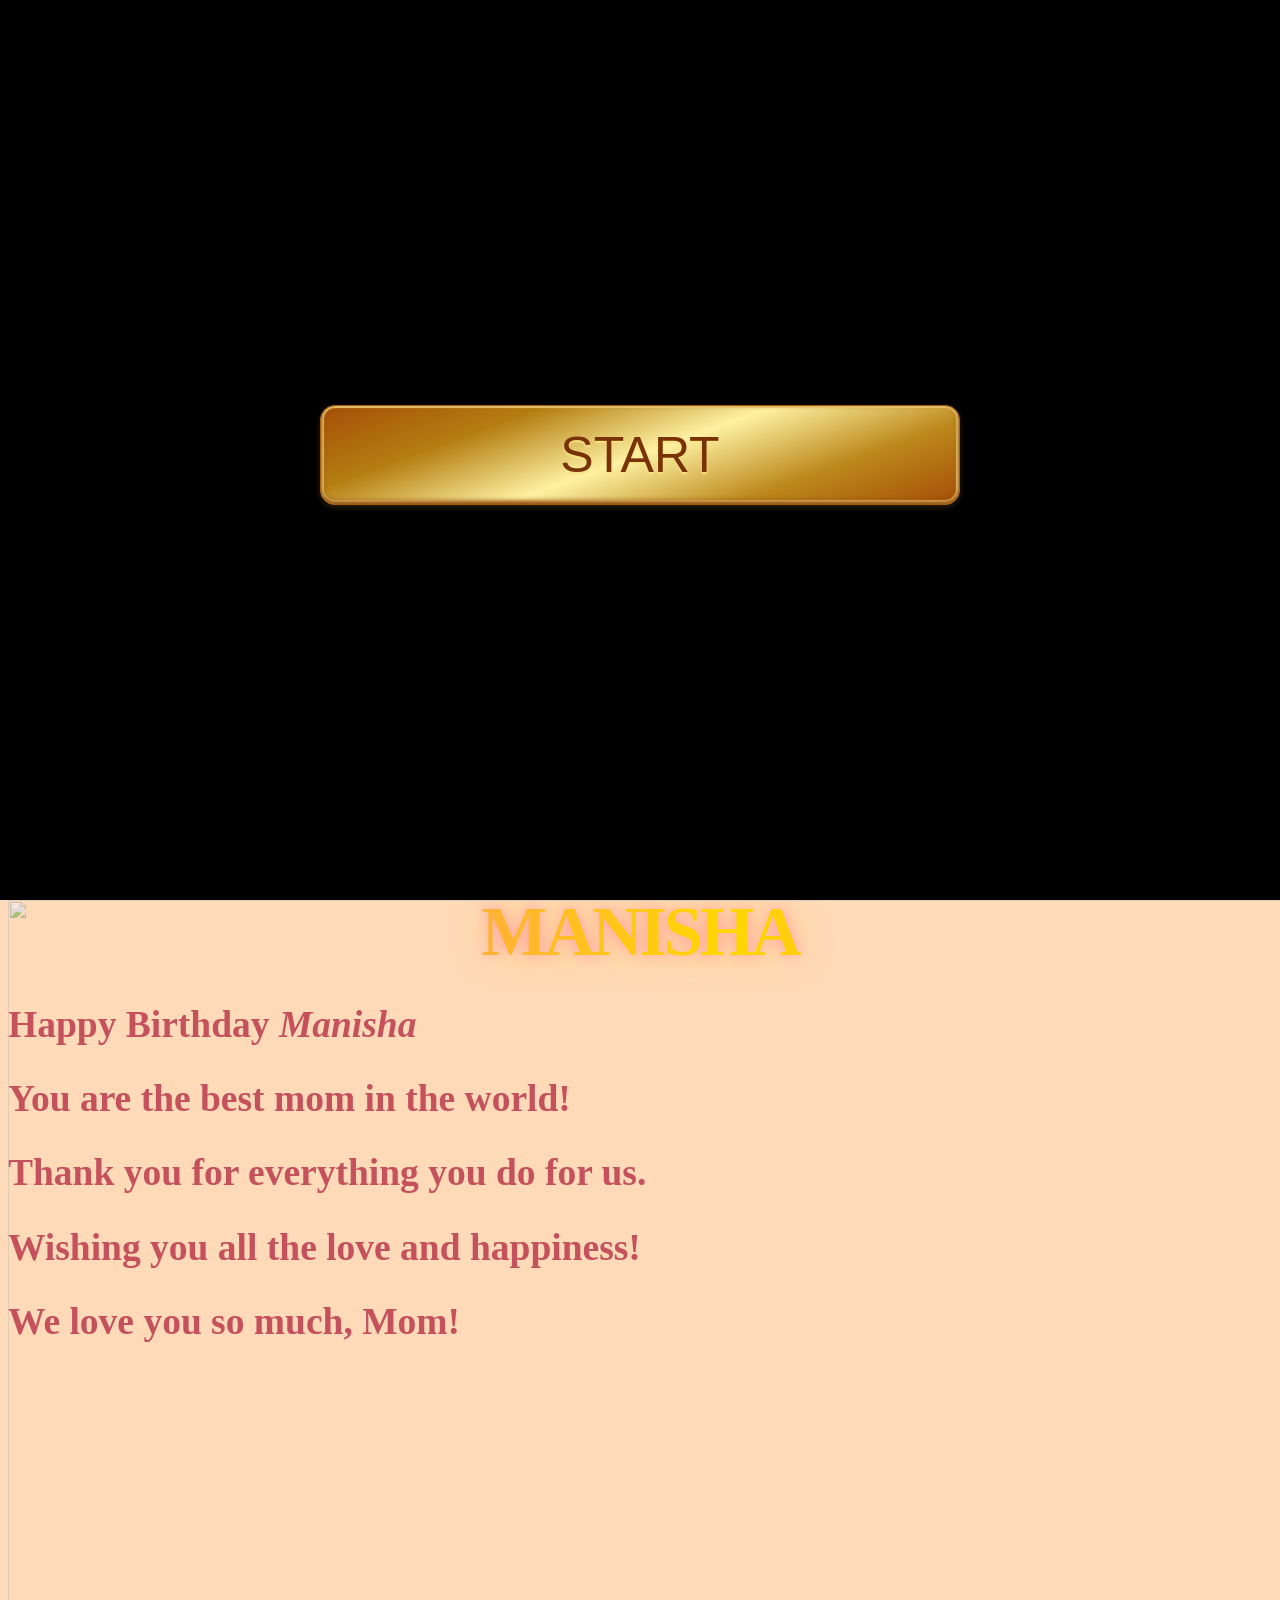
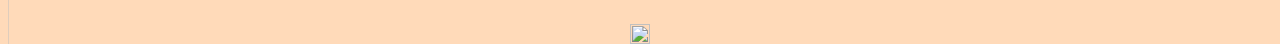
==== index.html @ 6eb43de9 "Add floating hearts, fireworks burst, and sparkle name effect - Replaced golden snowflakes with colo" ====
<html>

<head>
    <title>Happy Birthday Manisha!</title>
    <meta charset="utf-8">
    <meta name="viewport" content="width=device-width, initial-scale=1.0">
    <link rel="stylesheet" href="css/bootstrap.min.css">
    <link rel="stylesheet" href="style.css">
</head>

<body>
    <div class="hearts-bg" id="hearts-bg"></div>
    <canvas id="fireworks"></canvas>
    <div class="container">
        <div class="row">
            <div class="loader">
                <button id="play">Start</button>
            </div>
        </div>
    </div>
    <audio class="song" controls loop>
        <source src="music.mp3">
        </source>
        Your browser isn't invited for super fun audio time.
    </audio>
    <canvas id="confetti"></canvas>
    <div class="main">
        <div class="container pt-5">
            <div class="row">

                <div class="col-12 col-xl-6 mx-auto">
                    <img src="img/banner.png" alt="">
                </div>

                <div class="col-12  text-center">
                    <div id="name" class="area sparkle">Manisha</div>
                </div>

                <div class="col-12 text-center">
                    <div class="type-wrap">
                        <div id="typed-strings" class="typing">
                            <h2>Happy Birthday <i id="nae">Manisha</i></h2>
                            <h2>You are the best mom in the world!</h2>
                            <h2>Thank you for everything you do for us.</h2>
                            <h2>Wishing you all the love and happiness!</h2>
                            <h2>We love you so much, Mom!</h2>
                        </div>
                        <span id="typed" style="white-space:pre;"></span>
                    </div>
                </div>

                <div class="col-12 col-xl-3 cake">
                    <img src="img/cake.gif" alt="">
                </div>
            </div>
        </div>
        <img src="img/Balloon-Border.png" width="100%" class="balloon-border">
    </div>
</body>
<script src="js/jquery.js"></script>
<script src="js/typed.min.js"></script>
<script src="js/script.js"></script>

</html>
---- style.css ----
/* Loader button */
.loader button {
    width: 50%;
    height: 100px;
    position: fixed;
    left: 50%;
    top: 45%;
    transform: translateY(-50%);
    transform: translateX(-50%);
    background: center no-repeat #fff;
    z-index: 9999999999999999999999;
    font-size: 50px;
    outline: none;
    box-sizing: border-box;
    border: none;
    border-radius: .3em;
    text-transform: uppercase;
    box-shadow: 0 3px 6px rgba(0, 0, 0, .16), 0 3px 6px rgba(110, 80, 20, .4),
        inset 0 -2px 5px 1px rgba(139, 66, 8, 1),
        inset 0 -1px 1px 3px rgba(250, 227, 133, 1);
    background-image: linear-gradient(160deg, #a54e07, #b47e11, #fef1a2, #bc881b, #a54e07);
    border: 1px solid #a55d07;
    color: rgb(120, 50, 5);
    text-shadow: 0 2px 2px rgba(250, 227, 133, 1);
    cursor: pointer;
    transition: all .2s ease-in-out;
    background-size: 100% 100%;
    background-position: center;
}

.golden-btn:focus,
.golden-btn:hover {
    background-size: 150% 150%;
    box-shadow: 0 10px 20px rgba(0, 0, 0, 0.19), 0 6px 6px rgba(0, 0, 0, 0.23),
        inset 0 -2px 5px 1px #b17d10,
        inset 0 -1px 1px 3px rgba(250, 227, 133, 1);
    border: 1px solid rgba(165, 93, 7, .6);
    color: rgba(120, 50, 5, .8);
}

.golden-btn:active {
    box-shadow: 0 3px 6px rgba(0, 0, 0, .16), 0 3px 6px rgba(110, 80, 20, .4),
        inset 0 -2px 5px 1px #b17d10,
        inset 0 -1px 1px 3px rgba(250, 227, 133, 1);
}

.loader {
    position: fixed;
    left: 0px;
    top: 0px;
    width: 100%;
    height: 100%;
    z-index: 999;
    background: url(img/back.png) center no-repeat #000;
}

.song {
    display: none;
}

body {
    background-color: #FFDAB9;
    overflow-x: hidden;
}

img {
    width: 100%;
}

.balloon-border {
    position: fixed;
    top: 100%;
    opacity: 0.5;
    z-index: 99999999;
}

/* Sparkle glitter name */
.sparkle {
    text-align: center;
    font-size: 70px;
    font-weight: 700;
    text-transform: uppercase;
    letter-spacing: -3px;
    background: linear-gradient(
        90deg,
        #ff6b9d, #ffd700, #ff6b9d, #ff1493,
        #ffd700, #ff69b4, #ffd700, #ff6b9d
    );
    background-size: 400% 100%;
    -webkit-background-clip: text;
    -webkit-text-fill-color: transparent;
    background-clip: text;
    animation: sparkle-shift 3s ease-in-out infinite, sparkle-glow 2s ease-in-out infinite alternate;
    filter: drop-shadow(0 0 8px rgba(255, 105, 180, 0.6)) drop-shadow(0 0 20px rgba(255, 215, 0, 0.4));
    position: relative;
}

@keyframes sparkle-shift {
    0% { background-position: 0% 50%; }
    50% { background-position: 100% 50%; }
    100% { background-position: 0% 50%; }
}

@keyframes sparkle-glow {
    0% {
        filter: drop-shadow(0 0 8px rgba(255, 105, 180, 0.6)) drop-shadow(0 0 20px rgba(255, 215, 0, 0.4));
    }
    100% {
        filter: drop-shadow(0 0 15px rgba(255, 105, 180, 0.9)) drop-shadow(0 0 35px rgba(255, 215, 0, 0.7));
    }
}

#nae {
    text-transform: capitalize;
}

#confetti {
    position: absolute;
    left: 0;
    top: 0;
    height: 100%;
    width: 100%;
}

.type-wrap {
    font-size: 25px;
    color: #C4515C;
}

.cake {
    transform: translateY(-50%);
    transform: translateX(-50%);
    left: 50%;
    position: absolute;
    padding-top: 250px;
}

/* Floating hearts */
.hearts-bg {
    position: fixed;
    top: 0;
    left: 0;
    width: 100%;
    height: 100%;
    pointer-events: none;
    z-index: 0;
    overflow: hidden;
}

.floating-heart {
    position: absolute;
    bottom: -50px;
    opacity: 0;
    animation: float-up linear forwards;
    font-size: 20px;
    user-select: none;
    pointer-events: none;
}

@keyframes float-up {
    0% {
        opacity: 0.7;
        transform: translateX(0) rotate(0deg) scale(1);
        bottom: -50px;
    }
    25% {
        opacity: 0.9;
        transform: translateX(-20px) rotate(-15deg) scale(1.1);
    }
    50% {
        opacity: 0.7;
        transform: translateX(20px) rotate(15deg) scale(1);
    }
    75% {
        opacity: 0.4;
        transform: translateX(-10px) rotate(-10deg) scale(0.9);
    }
    100% {
        opacity: 0;
        transform: translateX(15px) rotate(10deg) scale(0.8);
        bottom: 110%;
    }
}

/* Fireworks canvas */
#fireworks {
    position: fixed;
    top: 0;
    left: 0;
    width: 100%;
    height: 100%;
    z-index: 9998;
    pointer-events: none;
    display: none;
}
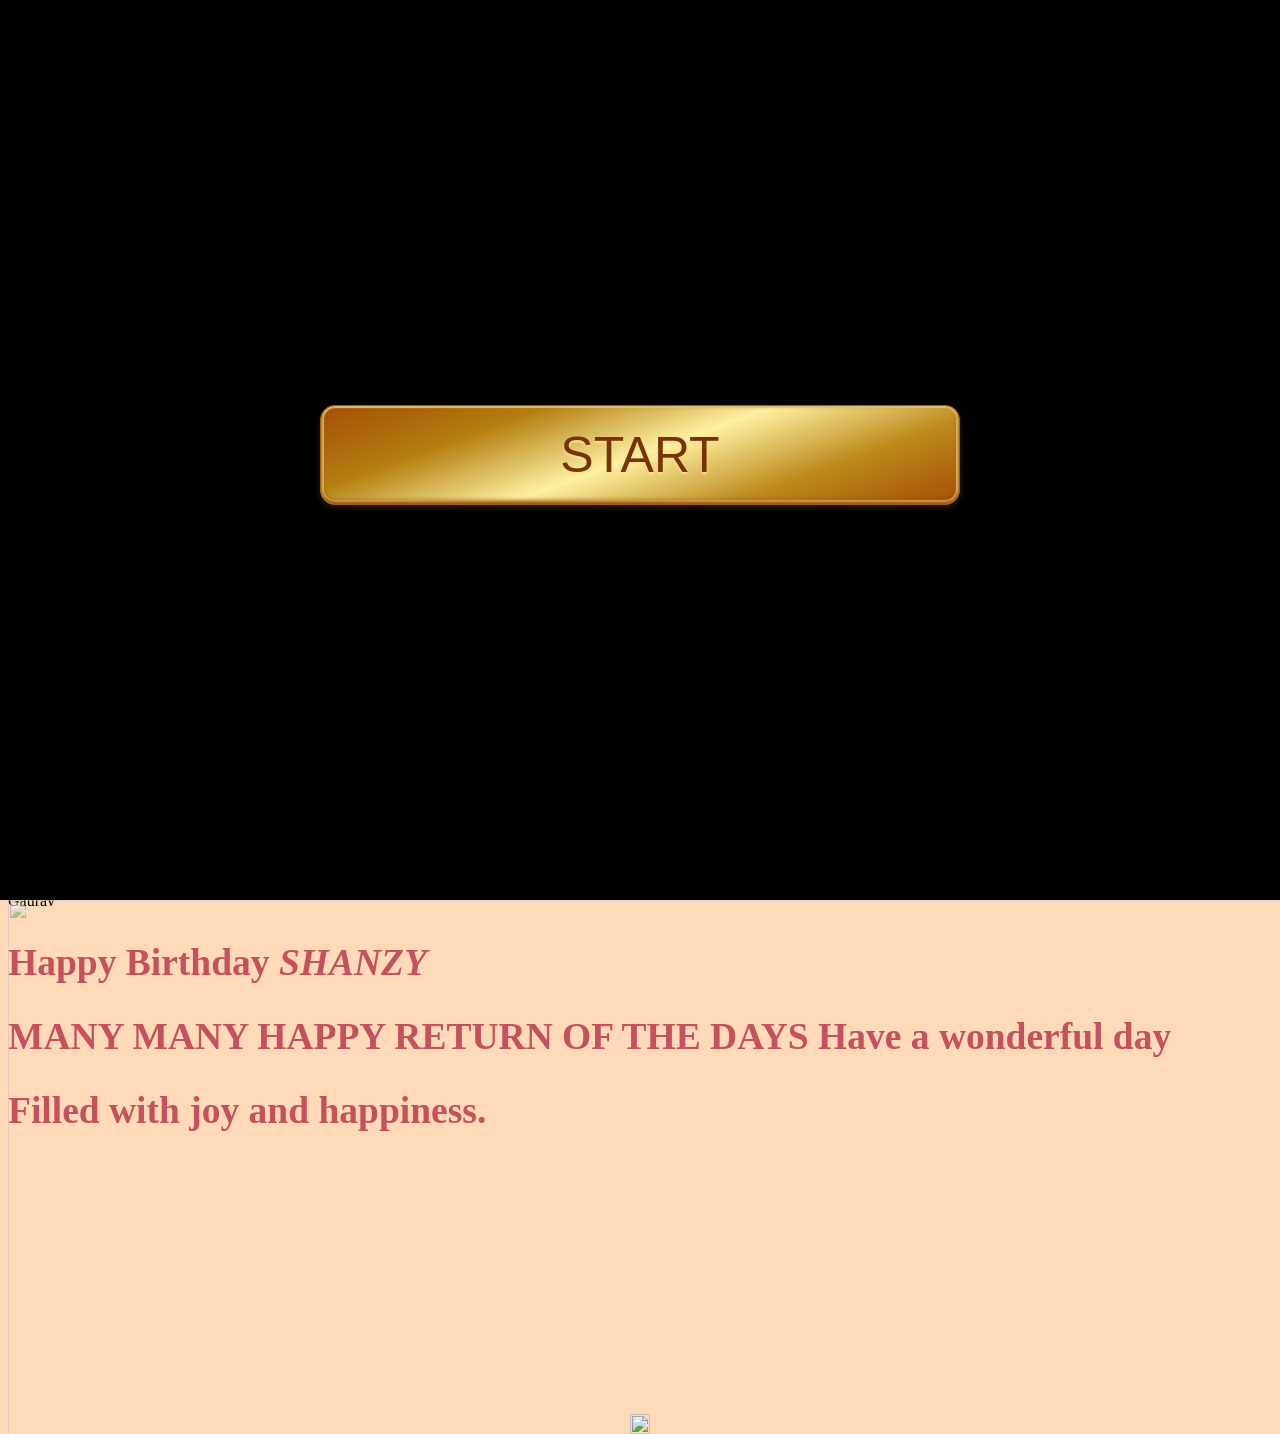
==== commit be015ce1: "Merge 1e93823732295300bb035df42bd3adc284d5f935 into fa327a5e12ee3c3dc44b9ad67288637b1751e364" ====
--- a/index.html
+++ b/index.html
@@ -1,7 +1,7 @@
 <html>
 
 <head>
-    <title>Happy Birthday Manisha!</title>
+    <title>Happy Birthday jan</title>
     <meta charset="utf-8">
     <meta name="viewport" content="width=device-width, initial-scale=1.0">
     <link rel="stylesheet" href="css/bootstrap.min.css">
@@ -9,8 +9,6 @@
 </head>
 
 <body>
-    <div class="hearts-bg" id="hearts-bg"></div>
-    <canvas id="fireworks"></canvas>
     <div class="container">
         <div class="row">
             <div class="loader">
@@ -33,17 +31,15 @@
                 </div>
 
                 <div class="col-12  text-center">
-                    <div id="name" class="area sparkle">Manisha</div>
+                    <div id="name" class="area">Gaurav</div>
                 </div>
 
                 <div class="col-12 text-center">
                     <div class="type-wrap">
                         <div id="typed-strings" class="typing">
-                            <h2>Happy Birthday <i id="nae">Manisha</i></h2>
-                            <h2>You are the best mom in the world!</h2>
-                            <h2>Thank you for everything you do for us.</h2>
-                            <h2>Wishing you all the love and happiness!</h2>
-                            <h2>We love you so much, Mom!</h2>
+                            <h2>Happy Birthday <i id="nae">SHANZY</i></h2>
+                            <h2>MANY MANY HAPPY RETURN OF THE DAYS Have a wonderful day</h2>
+                            <h2>Filled with joy and happiness.</h2>
                         </div>
                         <span id="typed" style="white-space:pre;"></span>
                     </div>
@@ -57,8 +53,9 @@
         <img src="img/Balloon-Border.png" width="100%" class="balloon-border">
     </div>
 </body>
+<script src="https://unpkg.com/magic-snowflakes/dist/snowflakes.min.js"></script>
 <script src="js/jquery.js"></script>
 <script src="js/typed.min.js"></script>
 <script src="js/script.js"></script>
 
-</html>+</html>
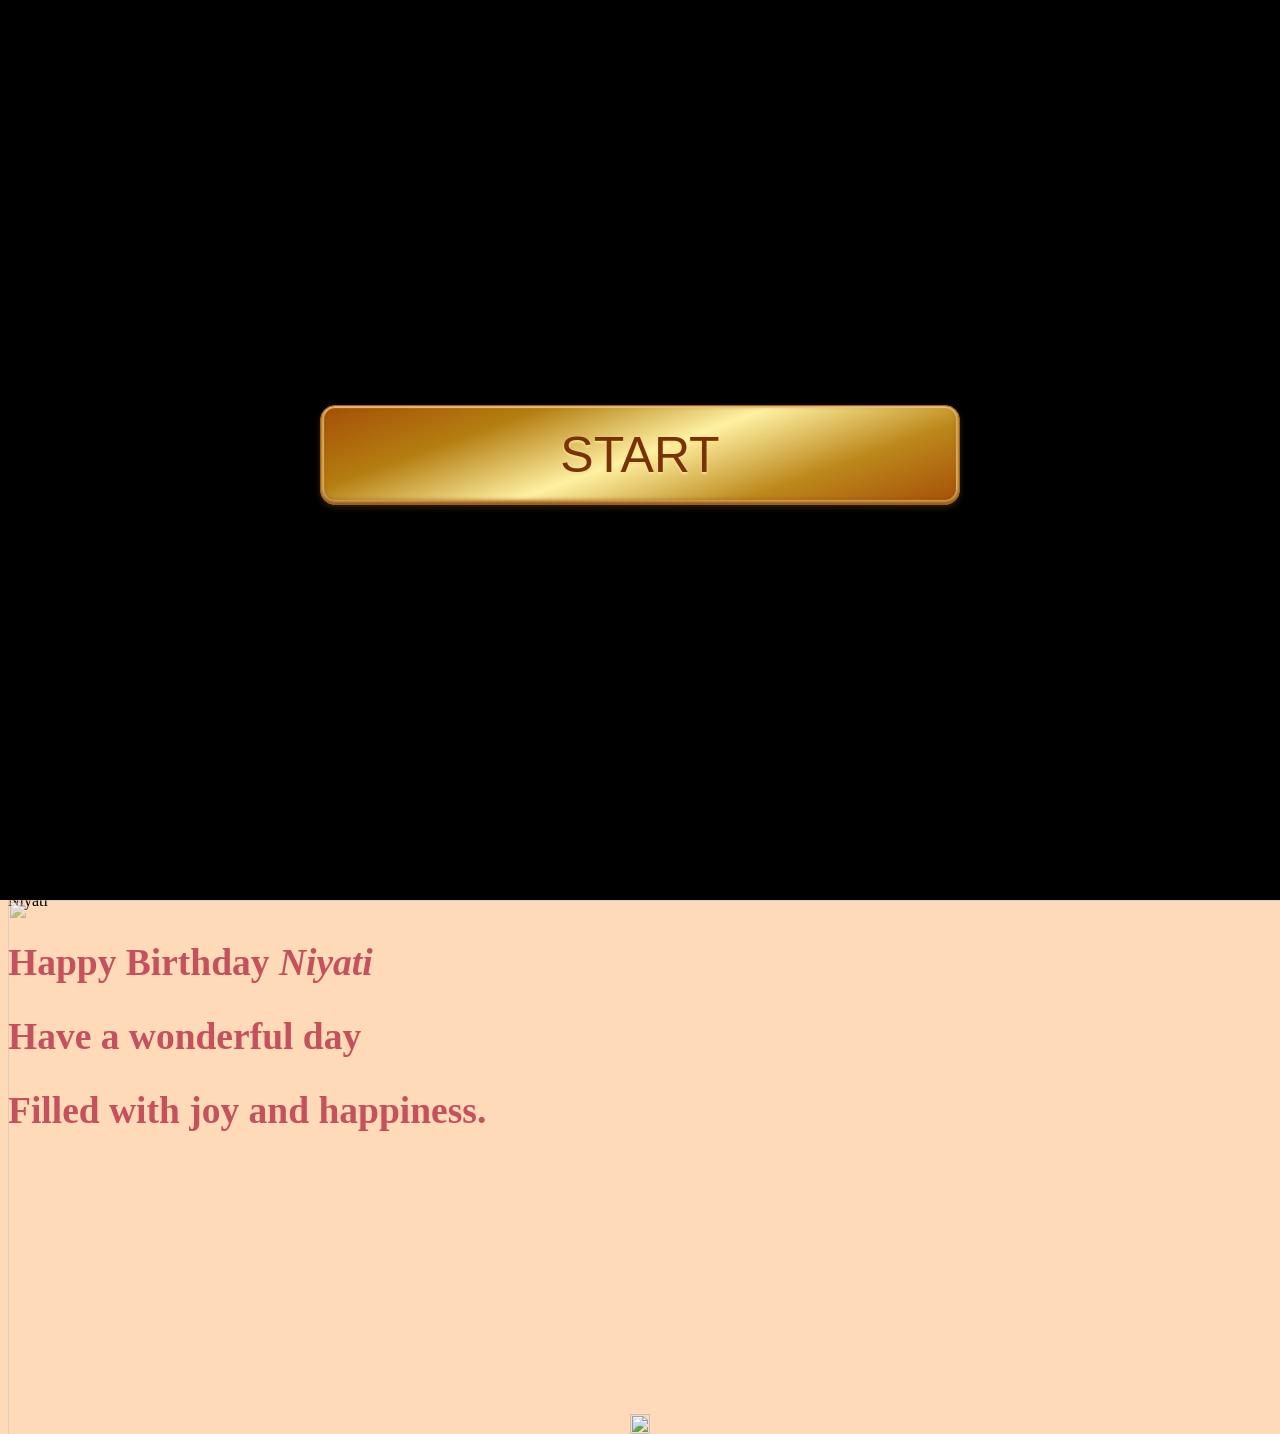
==== commit 71f82625: "Merge 2ba43b4e7141dbe73b10bfee47d2496457e5bcb6 into fa327a5e12ee3c3dc44b9ad67288637b1751e364" ====
--- a/index.html
+++ b/index.html
@@ -1,7 +1,7 @@
 <html>
 
 <head>
-    <title>Happy Birthday jan</title>
+    <title>Happy Birthday</title>
     <meta charset="utf-8">
     <meta name="viewport" content="width=device-width, initial-scale=1.0">
     <link rel="stylesheet" href="css/bootstrap.min.css">
@@ -31,14 +31,14 @@
                 </div>
 
                 <div class="col-12  text-center">
-                    <div id="name" class="area">Gaurav</div>
+                    <div id="name" class="area">Niyati</div>
                 </div>
 
                 <div class="col-12 text-center">
                     <div class="type-wrap">
                         <div id="typed-strings" class="typing">
-                            <h2>Happy Birthday <i id="nae">SHANZY</i></h2>
-                            <h2>MANY MANY HAPPY RETURN OF THE DAYS Have a wonderful day</h2>
+                            <h2>Happy Birthday <i id="nae">Niyati</i></h2>
+                            <h2>Have a wonderful day</h2>
                             <h2>Filled with joy and happiness.</h2>
                         </div>
                         <span id="typed" style="white-space:pre;"></span>
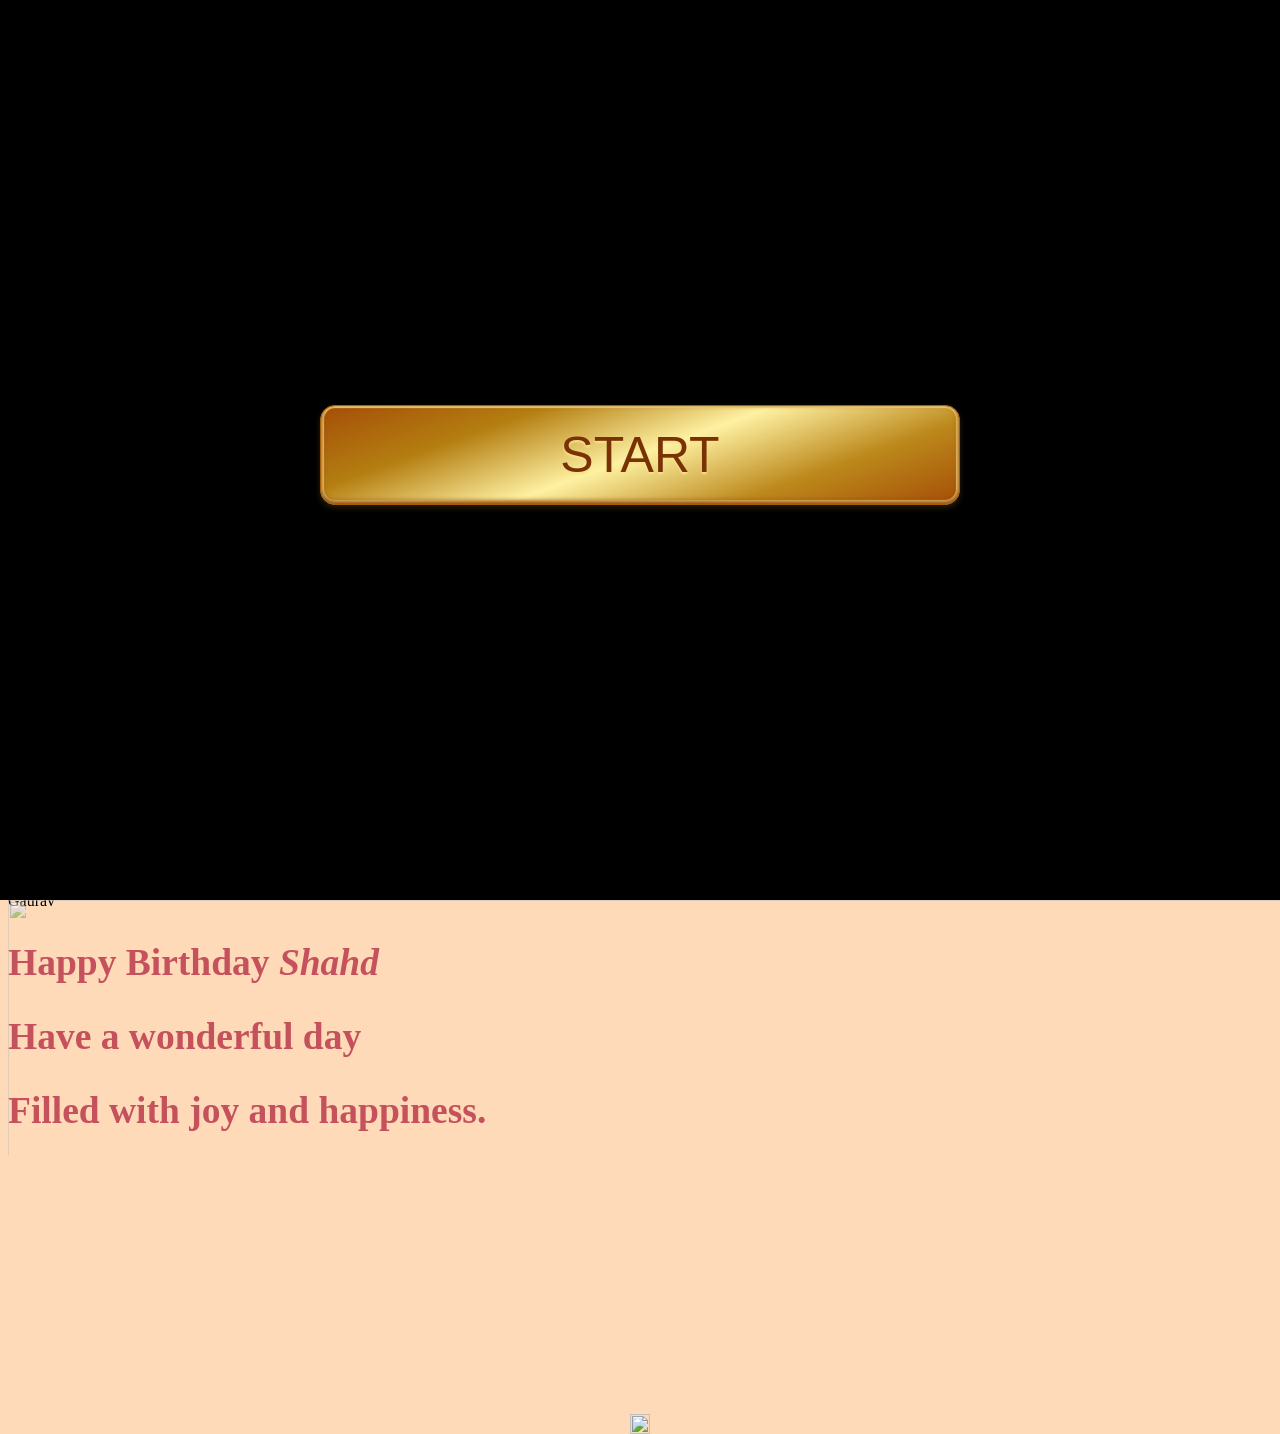
==== commit 62ca8eef: "Update index.html" ====
--- a/index.html
+++ b/index.html
@@ -31,13 +31,13 @@
                 </div>
 
                 <div class="col-12  text-center">
-                    <div id="name" class="area">Niyati</div>
+                    <div id="name" class="area">Gaurav</div>
                 </div>
 
                 <div class="col-12 text-center">
                     <div class="type-wrap">
                         <div id="typed-strings" class="typing">
-                            <h2>Happy Birthday <i id="nae">Niyati</i></h2>
+                            <h2>Happy Birthday <i id="nae">Shahd</i></h2>
                             <h2>Have a wonderful day</h2>
                             <h2>Filled with joy and happiness.</h2>
                         </div>
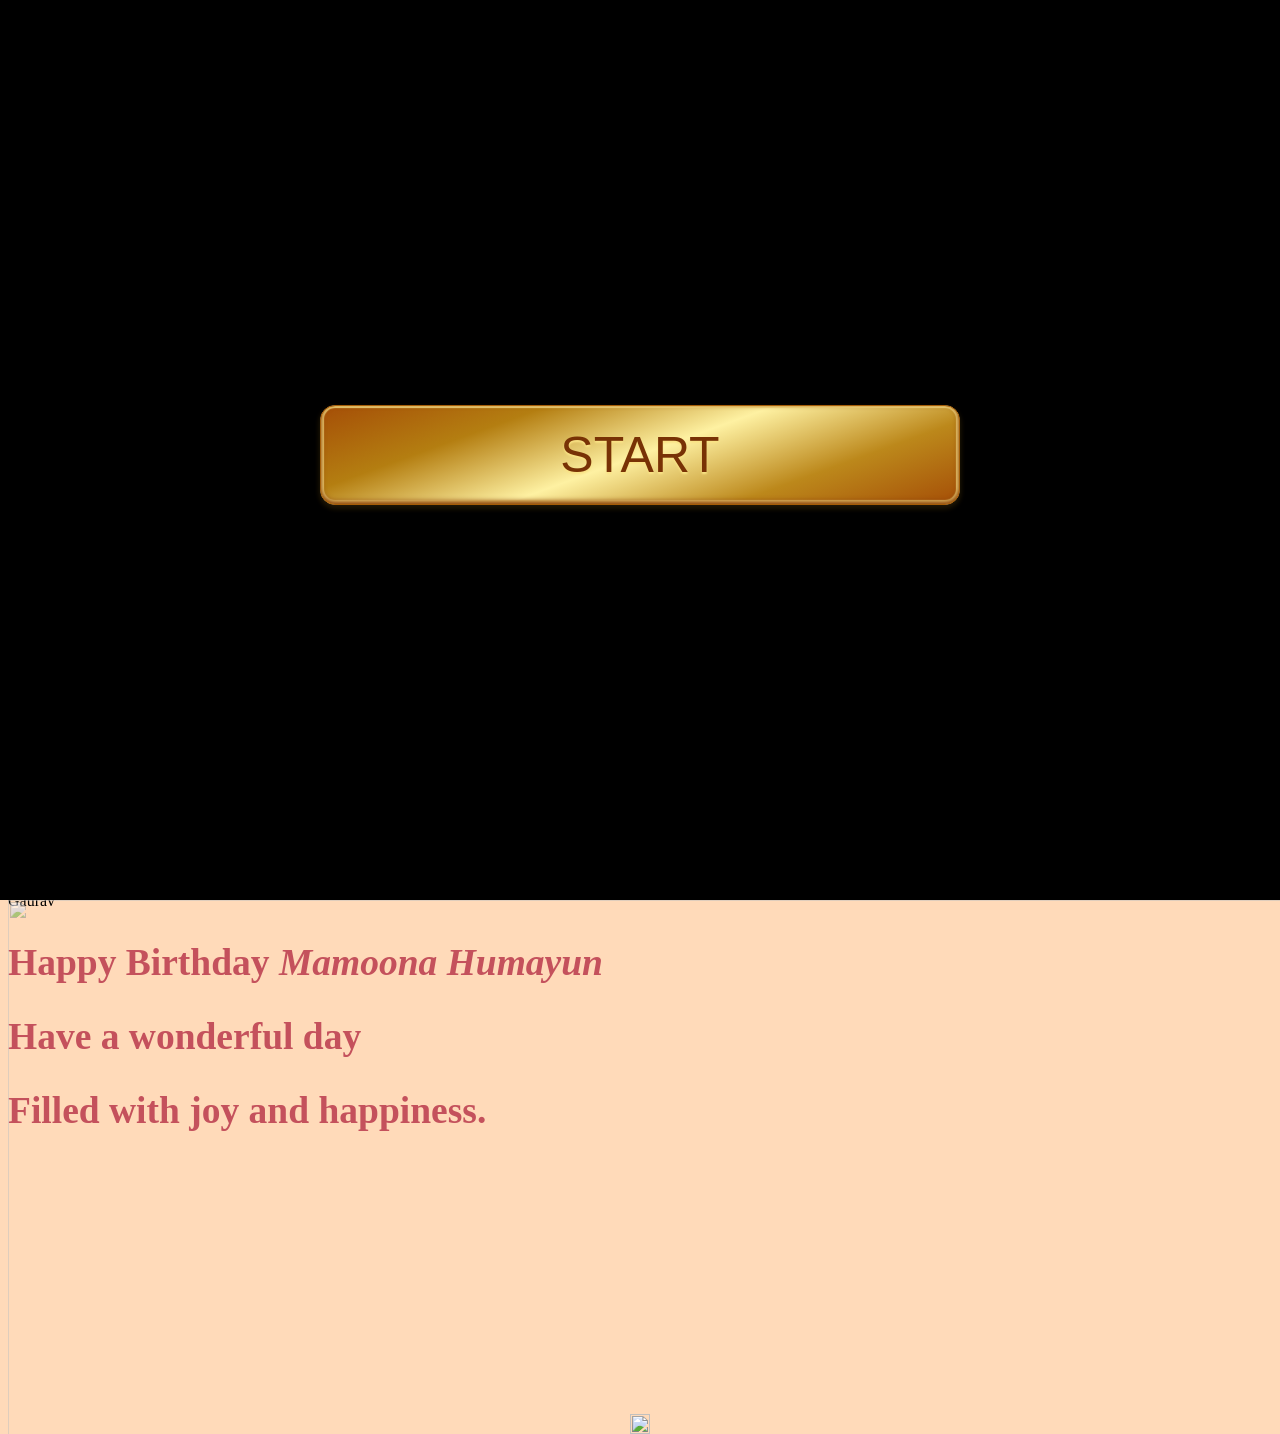
==== commit 26346ebb: "Update birthday greeting from Gaurav to Mamoona Humayun" ====
--- a/index.html
+++ b/index.html
@@ -37,7 +37,7 @@
                 <div class="col-12 text-center">
                     <div class="type-wrap">
                         <div id="typed-strings" class="typing">
-                            <h2>Happy Birthday <i id="nae">Shahd</i></h2>
+                            <h2>Happy Birthday <i id="nae">Mamoona Humayun</i></h2>
                             <h2>Have a wonderful day</h2>
                             <h2>Filled with joy and happiness.</h2>
                         </div>
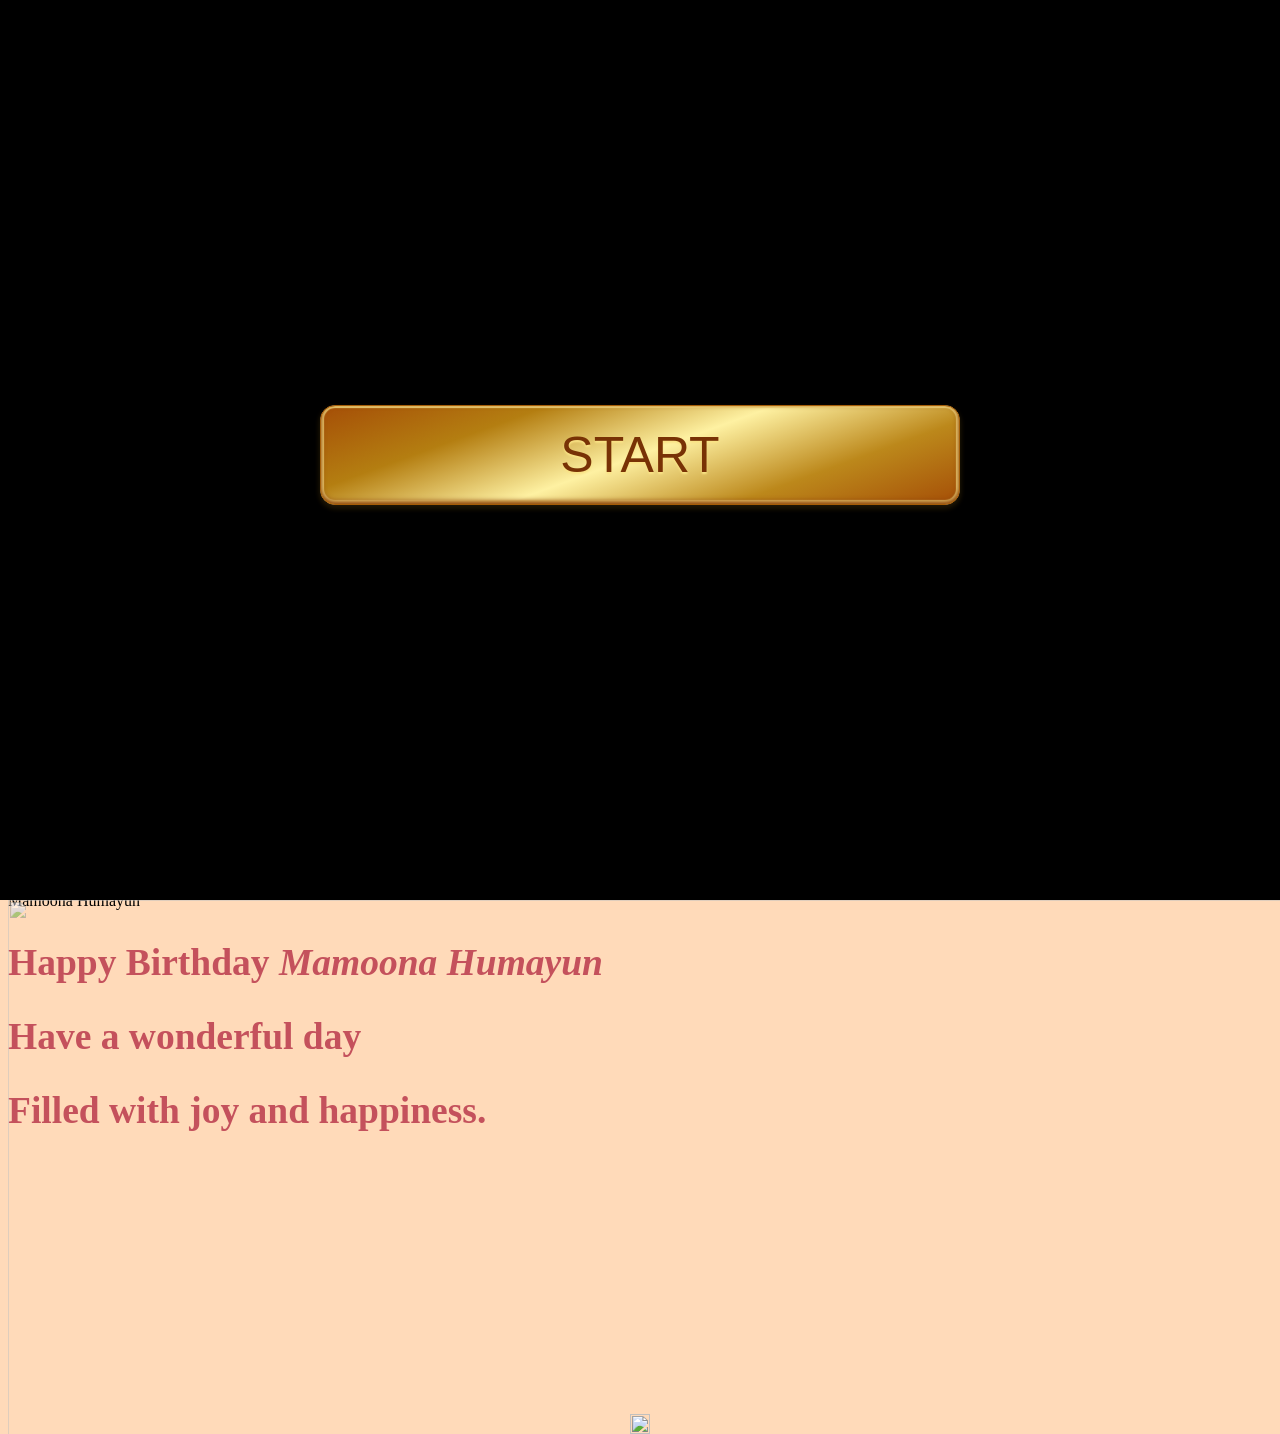
==== commit bcd8c8ee: "Update name from 'Gaurav' to 'Mamoona Humayun'" ====
--- a/index.html
+++ b/index.html
@@ -31,7 +31,7 @@
                 </div>
 
                 <div class="col-12  text-center">
-                    <div id="name" class="area">Gaurav</div>
+                    <div id="name" class="area">Mamoona Humayun</div>
                 </div>
 
                 <div class="col-12 text-center">
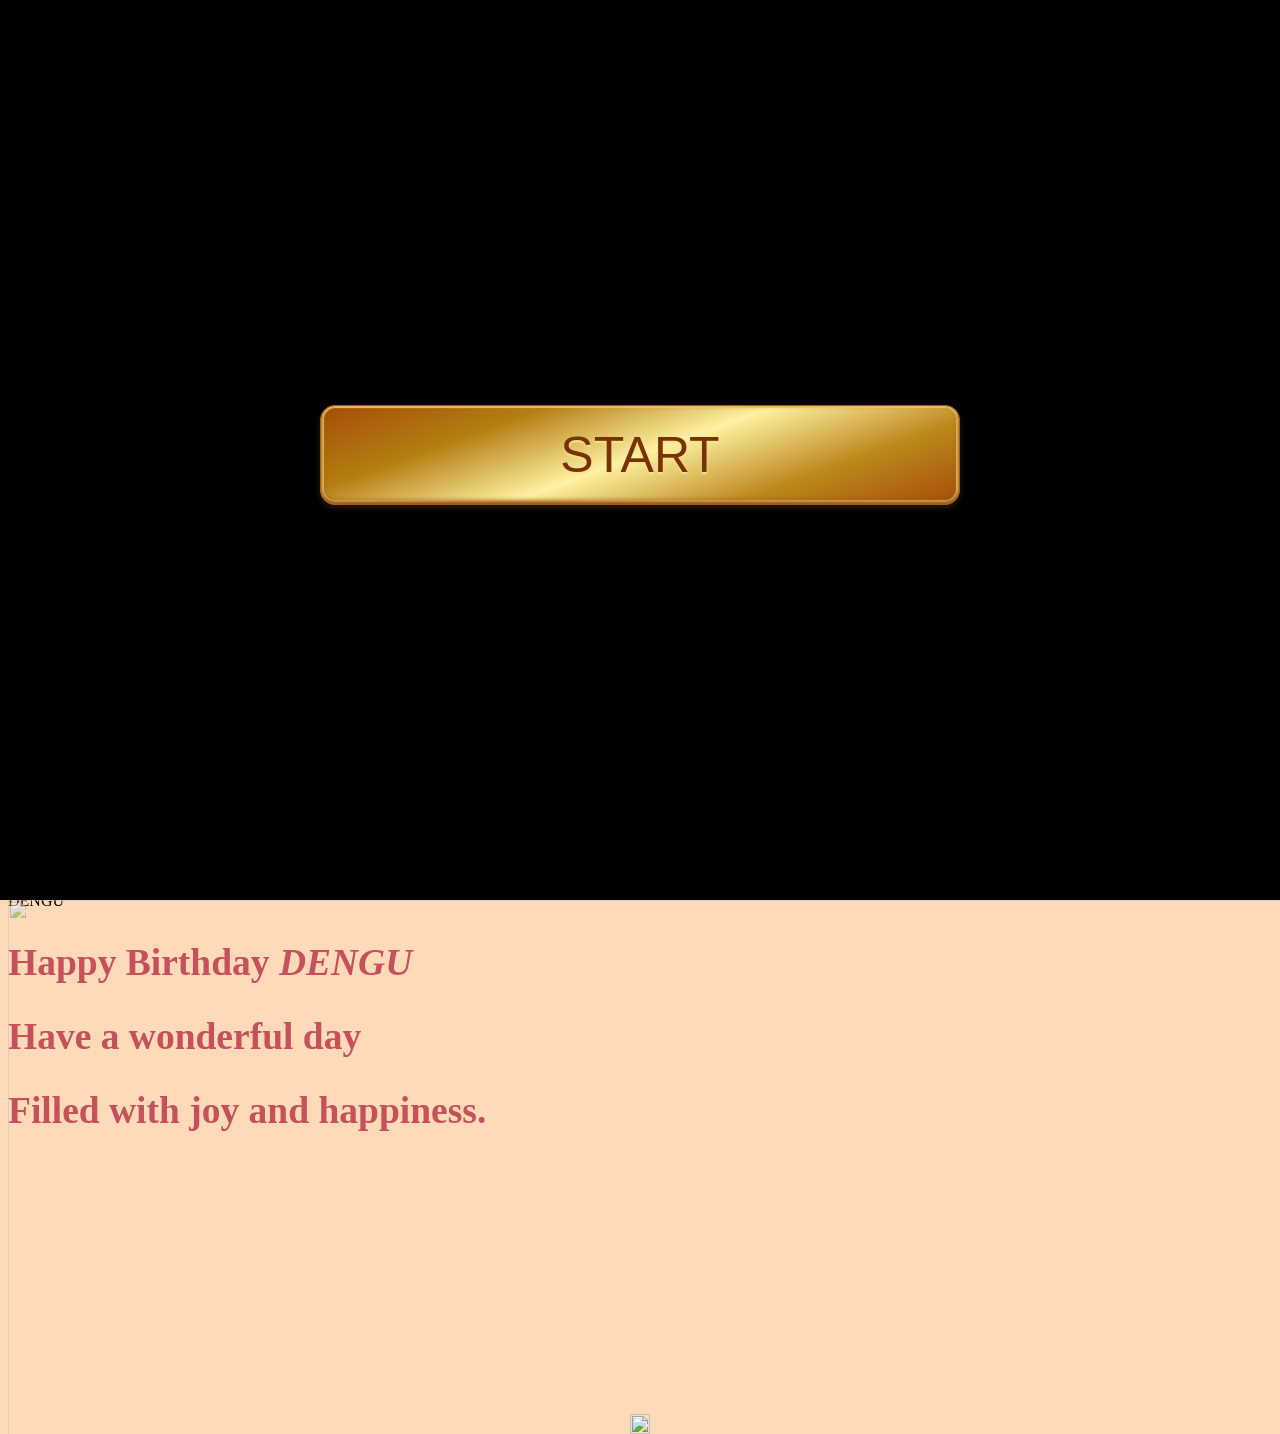
==== commit 42daa2f4: "Update index.html" ====
--- a/index.html
+++ b/index.html
@@ -31,13 +31,13 @@
                 </div>
 
                 <div class="col-12  text-center">
-                    <div id="name" class="area">Mamoona Humayun</div>
+                    <div id="name" class="area">DENGU</div>
                 </div>
 
                 <div class="col-12 text-center">
                     <div class="type-wrap">
                         <div id="typed-strings" class="typing">
-                            <h2>Happy Birthday <i id="nae">Mamoona Humayun</i></h2>
+                            <h2>Happy Birthday <i id="nae">DENGU</i></h2>
                             <h2>Have a wonderful day</h2>
                             <h2>Filled with joy and happiness.</h2>
                         </div>
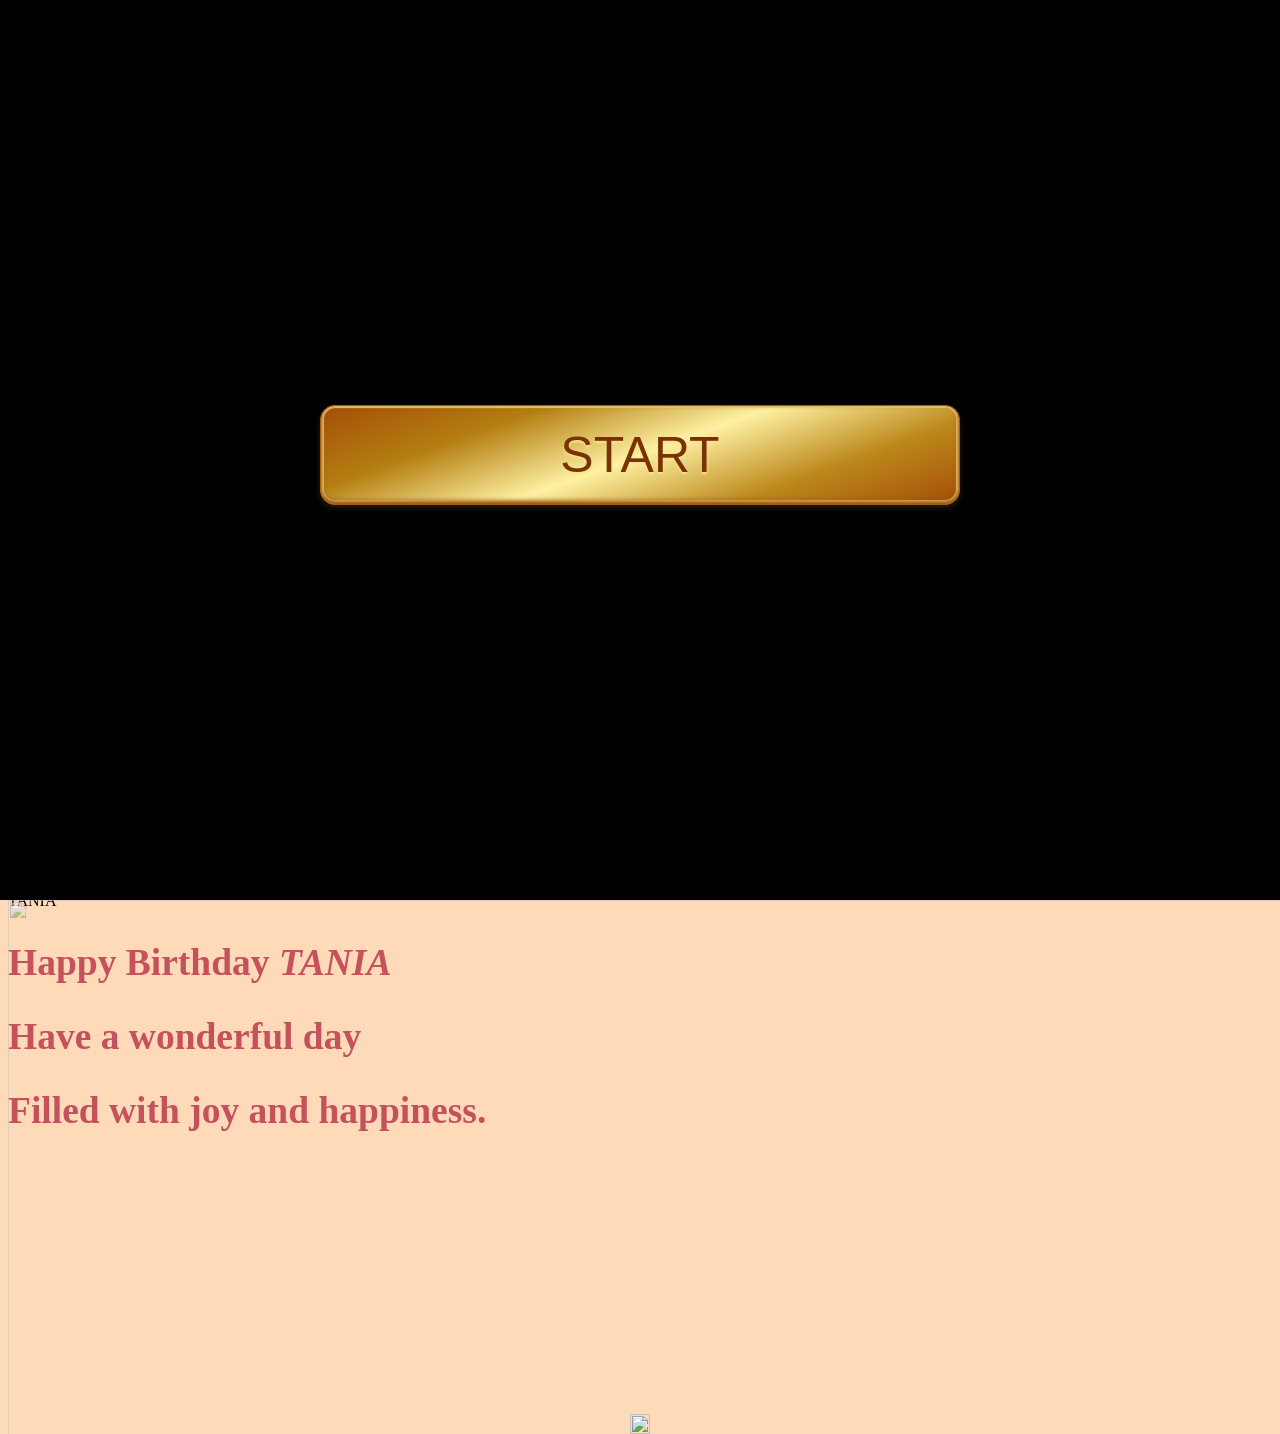
==== commit ab8cb0ed: "Change name from 'DENGU' to 'TANIA' in index.html" ====
--- a/index.html
+++ b/index.html
@@ -31,13 +31,13 @@
                 </div>
 
                 <div class="col-12  text-center">
-                    <div id="name" class="area">DENGU</div>
+                    <div id="name" class="area">TANIA</div>
                 </div>
 
                 <div class="col-12 text-center">
                     <div class="type-wrap">
                         <div id="typed-strings" class="typing">
-                            <h2>Happy Birthday <i id="nae">DENGU</i></h2>
+                            <h2>Happy Birthday <i id="nae">TANIA</i></h2>
                             <h2>Have a wonderful day</h2>
                             <h2>Filled with joy and happiness.</h2>
                         </div>
